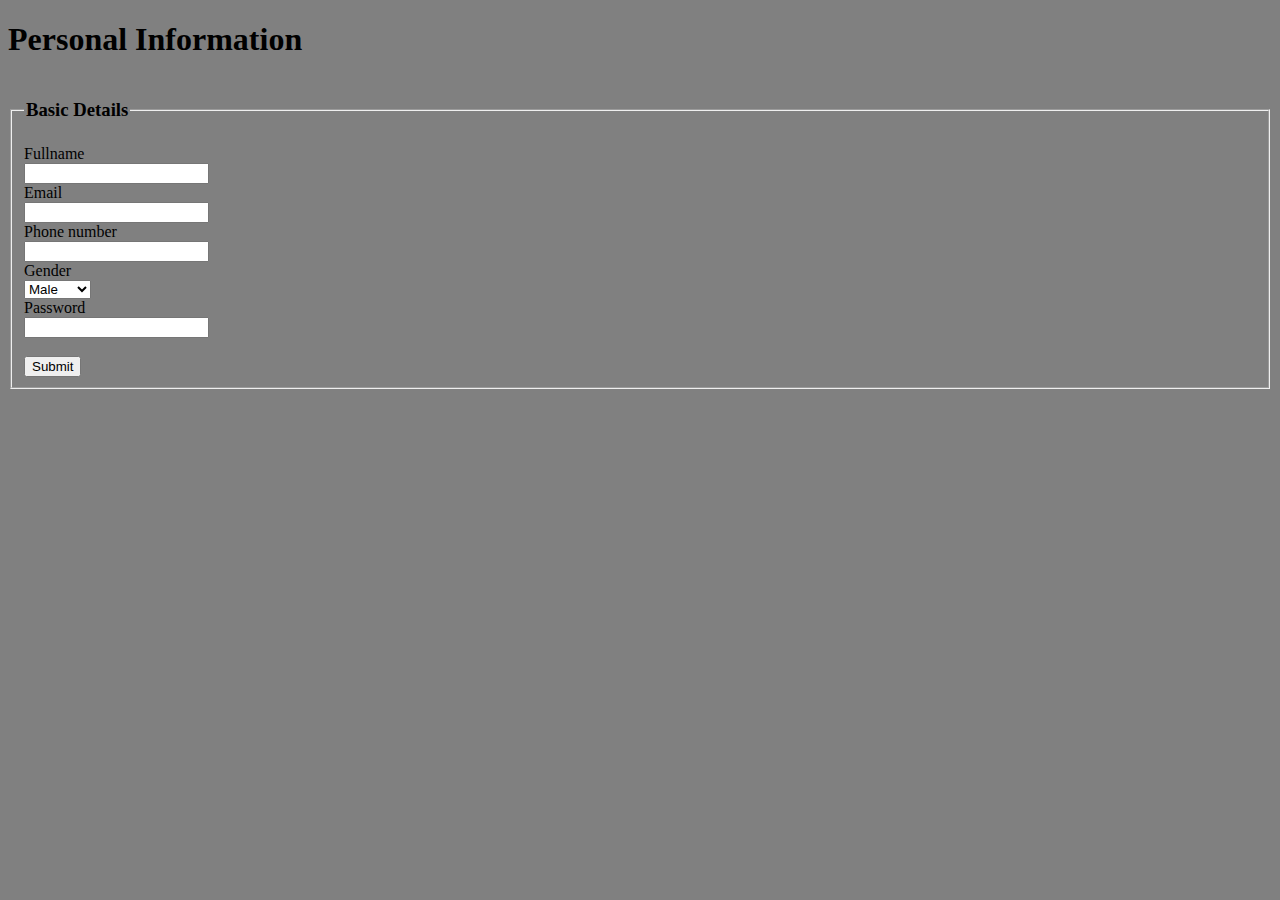
==== index.html @ 992191d1 "Rename 1index.html to index.html" ====
<!-- Start your HTML code -->
<!DOCTYPE html>
<html lang="en">
    <head>
        <title>Creating a simple form</title>
        <meta charset="UTF-8">
        <meta name="viewport" content="width=device-width initial-scale=1.0">
    </head>
    <body style="background-color:grey;">
        <h1>Personal Information</h1>
      <form autocomplete="on">                                                                          
        <fieldset> <legend><h3>Basic Details</h3></legend>
            <label for="fname">Fullname</label><br>
            <input type="text" name="fname" id="fname" required><br>
            <label for="email">Email</label><br>
            <input type="email" name="email" id="email" required><br>
            <label for="pnumber">Phone number </label><br>
            <input type="number" name="pnumber" id="pnumber" required><br>
            <label for="gender">Gender</label><br>
            <select name="gender" id="gender">
                <option>Male</option>
                <option>Female</option>
            </select><br>
            <label for="pwd">Password</label><br>
            <input type="password" name="pwd" id="pwd" autocomplete="off" required><br>
            <br>
            <button type="button" onclick="alert('form submitted successfully')">Submit</button>                                            
        </fieldset>
      </form>                                                     
    </body>
</html>
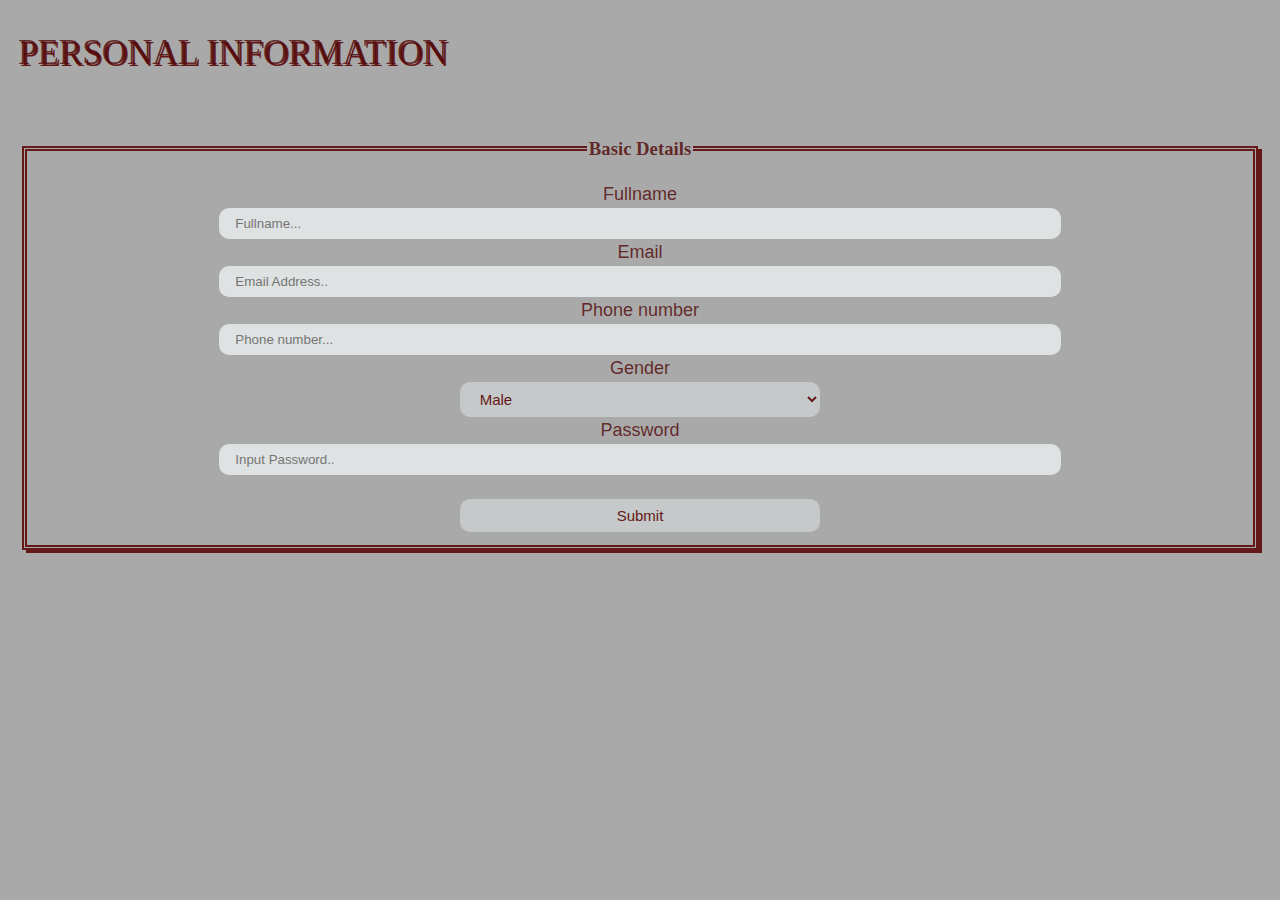
==== commit 742ab960: "Add files via upload" ====
--- a/index.html
+++ b/index.html
@@ -5,27 +5,36 @@
         <title>Creating a simple form</title>
         <meta charset="UTF-8">
         <meta name="viewport" content="width=device-width initial-scale=1.0">
+        <link rel="stylesheet" href="style.css"></link>
     </head>
-    <body style="background-color:grey;">
+    <body>
+        <div id="Info">
+            <div id="fhead">
         <h1>Personal Information</h1>
+            </div>
+            
+        <div id="Details">
       <form autocomplete="on">                                                                          
         <fieldset> <legend><h3>Basic Details</h3></legend>
-            <label for="fname">Fullname</label><br>
-            <input type="text" name="fname" id="fname" required><br>
+            <label for="fname" value=>Fullname</label><br>
+            <input type="text" name="fname" id="fname" placeholder="Fullname..." required><br>
             <label for="email">Email</label><br>
-            <input type="email" name="email" id="email" required><br>
+            <input type="email" name="email" id="email" placeholder="Email Address.." required><br>
             <label for="pnumber">Phone number </label><br>
-            <input type="number" name="pnumber" id="pnumber" required><br>
+            <input type="number" name="pnumber" id="pnumber" placeholder="Phone number..." required><br>
             <label for="gender">Gender</label><br>
             <select name="gender" id="gender">
                 <option>Male</option>
                 <option>Female</option>
             </select><br>
             <label for="pwd">Password</label><br>
-            <input type="password" name="pwd" id="pwd" autocomplete="off" required><br>
+            <input type="password" name="pwd" id="pwd" autocomplete="off" placeholder="Input Password.." required><br>
             <br>
             <button type="button" onclick="alert('form submitted successfully')">Submit</button>                                            
         </fieldset>
-      </form>                                                     
+      </form> 
+        </div>       
+        </div>                                             
     </body>
 </html>
+ --- a/style.css
+++ b/style.css
@@ -0,0 +1,71 @@
+body{
+    background-color:darkgray;
+    color:rgba(83, 11, 11, 0.829);
+    margin: 0%;
+}
+h1{
+    font-size: 35px;
+    font-weight:500;
+    font-family:cursive;
+    text-transform: uppercase;
+    text-shadow: 2px 2px #641818;
+
+}
+#fhead{
+    padding: 10px 18px;
+}
+#Details{
+    padding: 12px 20px;
+}
+fieldset{
+    text-align: center;
+    border:5px solid #641818;
+    border-style:double;
+    box-shadow: 4px 3px #641818;
+}
+label{
+    font-size:  18px;
+    font-family: 'Trebuchet MS', 'Lucida Sans Unicode', 'Lucida Grande', 'Lucida Sans', Arial, sans-serif;
+
+}
+input{
+    padding: 8px 16px;
+    border-radius: 10px;
+    border-style:hidden;
+    margin: 3px;
+    /* border: 1px solid #641818; */
+    box-sizing: border-box;
+    display: inline-block;
+    width: 70%;
+    background-color: rgb(222, 226, 226);
+}
+select{
+    color: #641818;
+    padding: 8px 16px;
+    border-radius: 10px;
+    border-style:hidden;
+    margin: 3px;
+    box-sizing: border-box;
+    display: inline-block;
+    width: 30%;
+    background-color: rgb(197, 201, 201);
+    font-size:  15px;
+    font-family: 'Trebuchet MS', 'Lucida Sans Unicode', 'Lucida Grande', 'Lucida Sans', Arial, sans-serif;
+}
+button{
+    color: #641818;
+    padding: 8px 16px;
+    border-radius: 10px;
+    border-style:hidden;
+    margin: 3px;
+    box-sizing: border-box;
+    display: inline-block;
+    width: 30%;
+    background-color: rgb(197, 201, 201);
+    font-size:  15px;
+    font-family: 'Trebuchet MS', 'Lucida Sans Unicode', 'Lucida Grande', 'Lucida Sans', Arial, sans-serif;
+    cursor: pointer;
+}
+button:hover {
+background-color: aliceblue;
+}